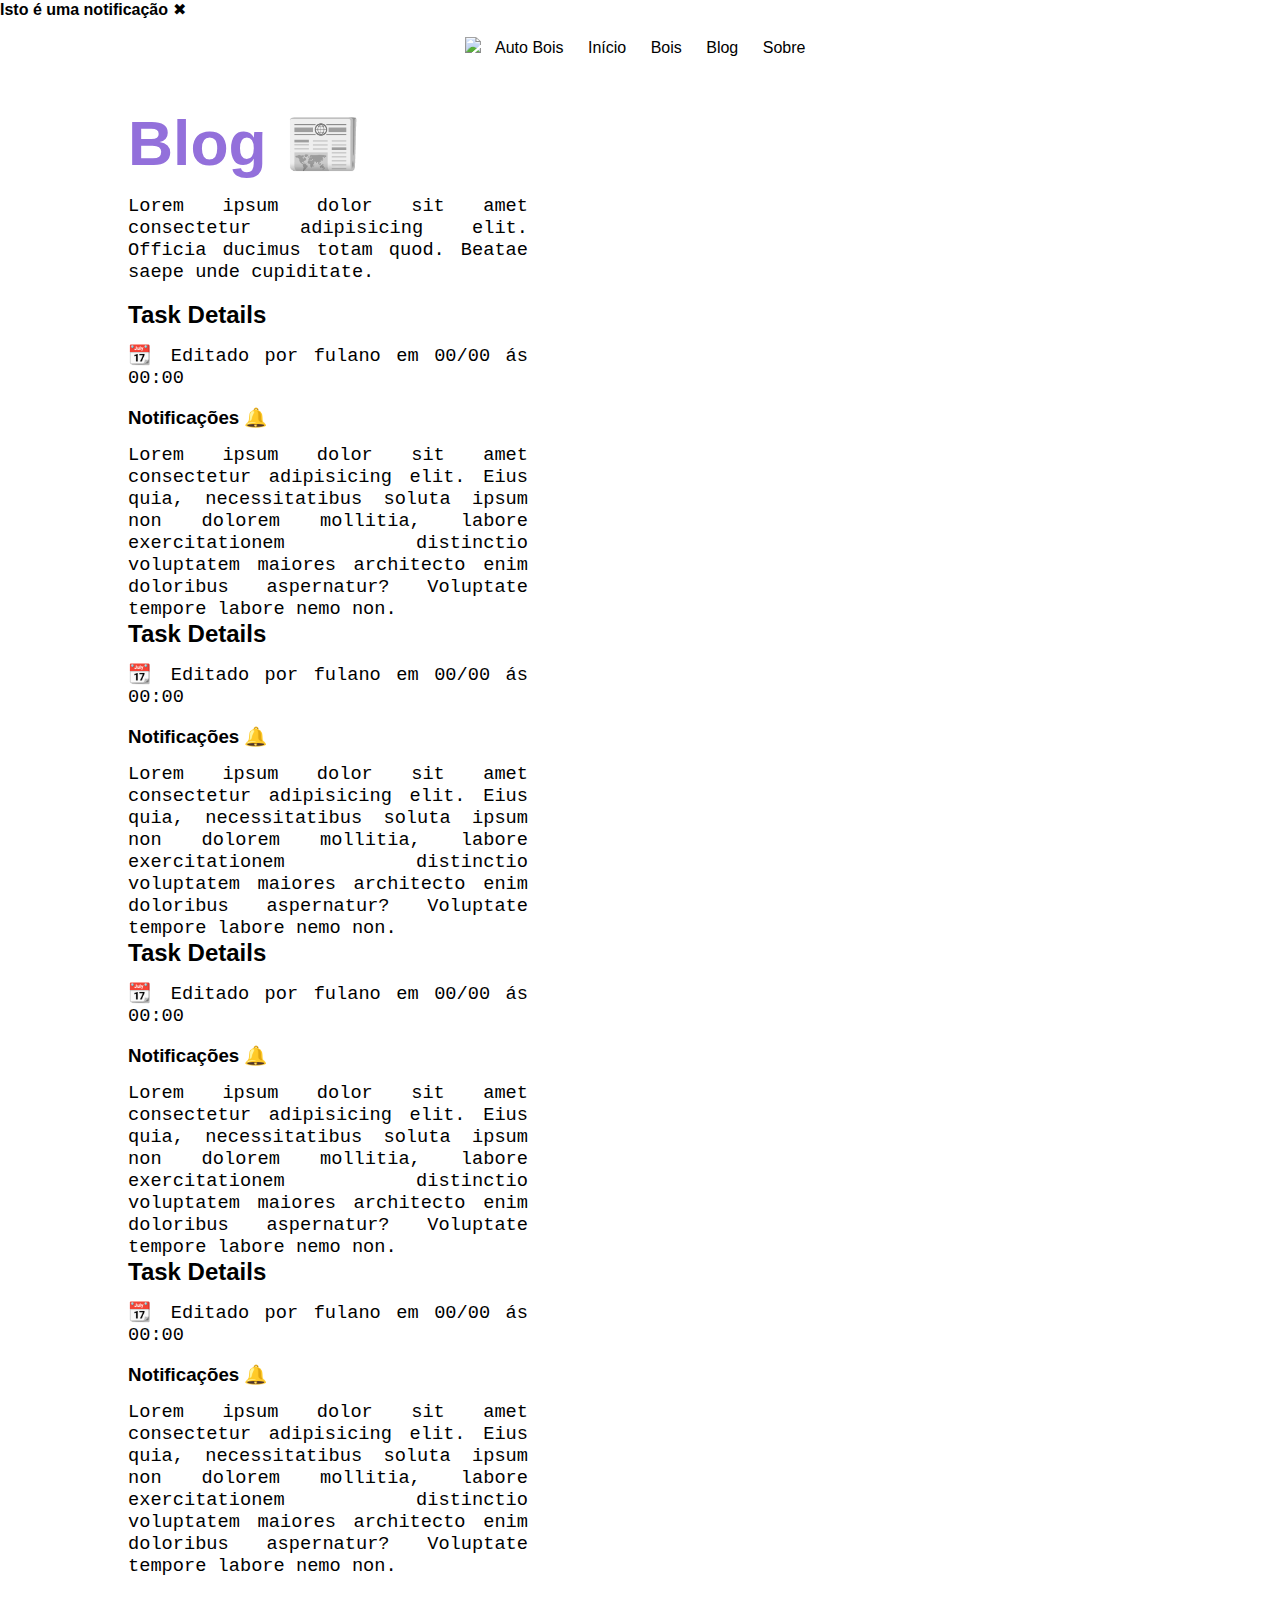
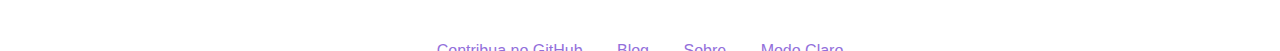
==== blog.html @ 00d9c716 "inserindo links nas href, criação da pagina bois" ====
<!DOCTYPE html>
<html lang="en">

<head>
    <meta charset="UTF-8">
    <meta http-equiv="X-UA-Compatible" content="IE=edge">
    <meta name="viewport" content="width=device-width, initial-scale=1.0">


    <link rel="stylesheet" href="assets/css/main.css">
    <link rel="preconnect" href="https://fonts.googleapis.com">
    <link rel="preconnect" href="https://fonts.gstatic.com" crossorigin>
    <link href="https://fonts.googleapis.com/css2?family=Overpass&display=swap" rel="stylesheet">

    <link rel="shortcut icon" href="assets/images/bulls.png" type="image/x-icon">


    <title>Auto Bois - Blog</title>
</head>

<body id="fundo">

    <div id="notify">
        <b id="notify-txt">Isto é uma notificação</b>
        <a id="notify-close">&#x2716</a>
    </div>

    <!-- div = divider -->
    <nav class="nav-content">
        <!-- undrr list-->
        <ul>
            <!-- list item -->
            <img src="assets/images/bulls.png">
            <li id="logo-name">Auto Bois</li>
            <li><a href="index.html">Início</a></li>
            <li><a href="bois.html">Bois</a></li>
            <li><a href="blog.html">Blog</a></li>
            <li><a href="sobre.html" target="_blank">Sobre</a></li>
        </ul>
    </nav>

    <div class="container">
        <div class="container-content">

            <div>

                <div class="title-content">
                    <div>
                        <h1>Blog 📰</h1>
                        <p>Lorem ipsum dolor sit amet consectetur adipisicing elit. Officia ducimus totam quod. Beatae
                            saepe
                            unde
                            cupiditate.
                        </p>
                    </div>
                </div>

                <br>

                <div class="news-list">
                    <div class="news">
                        <h2>Task Details</h2>
                        <p>📆 Editado por fulano em 00/00 ás 00:00</p>
                        <br>
                        <h3>Notificações 🔔</h3>
                        <p>Lorem ipsum dolor sit amet consectetur adipisicing elit. Eius quia, necessitatibus soluta
                            ipsum
                            non dolorem mollitia, labore exercitationem distinctio voluptatem maiores architecto enim
                            doloribus aspernatur? Voluptate tempore labore nemo non.</p>
                    </div>


                    <div class="news">
                        <h2>Task Details</h2>
                        <p>📆 Editado por fulano em 00/00 ás 00:00</p>
                        <br>
                        <h3>Notificações 🔔</h3>
                        <p>Lorem ipsum dolor sit amet consectetur adipisicing elit. Eius quia, necessitatibus soluta
                            ipsum
                            non dolorem mollitia, labore exercitationem distinctio voluptatem maiores architecto enim
                            doloribus aspernatur? Voluptate tempore labore nemo non.</p>
                    </div>


                    <div class="news">
                        <h2>Task Details</h2>
                        <p>📆 Editado por fulano em 00/00 ás 00:00</p>
                        <br>
                        <h3>Notificações 🔔</h3>
                        <p>Lorem ipsum dolor sit amet consectetur adipisicing elit. Eius quia, necessitatibus soluta
                            ipsum
                            non dolorem mollitia, labore exercitationem distinctio voluptatem maiores architecto enim
                            doloribus aspernatur? Voluptate tempore labore nemo non.</p>
                    </div>

                    <div class="news">
                        <h2>Task Details</h2>
                        <p>📆 Editado por fulano em 00/00 ás 00:00</p>
                        <br>
                        <h3>Notificações 🔔</h3>
                        <p>Lorem ipsum dolor sit amet consectetur adipisicing elit. Eius quia, necessitatibus soluta
                            ipsum
                            non dolorem mollitia, labore exercitationem distinctio voluptatem maiores architecto enim
                            doloribus aspernatur? Voluptate tempore labore nemo non.</p>
                    </div>
                </div>

            </div>

        </div>
    </div>

</body>


<footer>
    <ul>
        <li><a href="https://github.com/ThomAlmeidaRD/InterfaceClones.git" target="_blank">Contribua no GitHub</a></li>
        <li><a href="blog.html" target="_blank">Blog</a></li>
        <li><a href="sobre.html" target="_self">Sobre</a></li>
        <li id="color-mode"><a>Modo Claro </a></li>
    </ul>
</footer>

</html>
---- assets/css/main.css ----
/* Linkagem de css's */
@import url('button.css');
@import url('container.css');
@import url('footer.css');
@import url('navbar.css');
@import url('conteudo.css');

*{
    margin: 0;
    padding: 0;
    font-family: 'Montserrat', sans-serif;
}
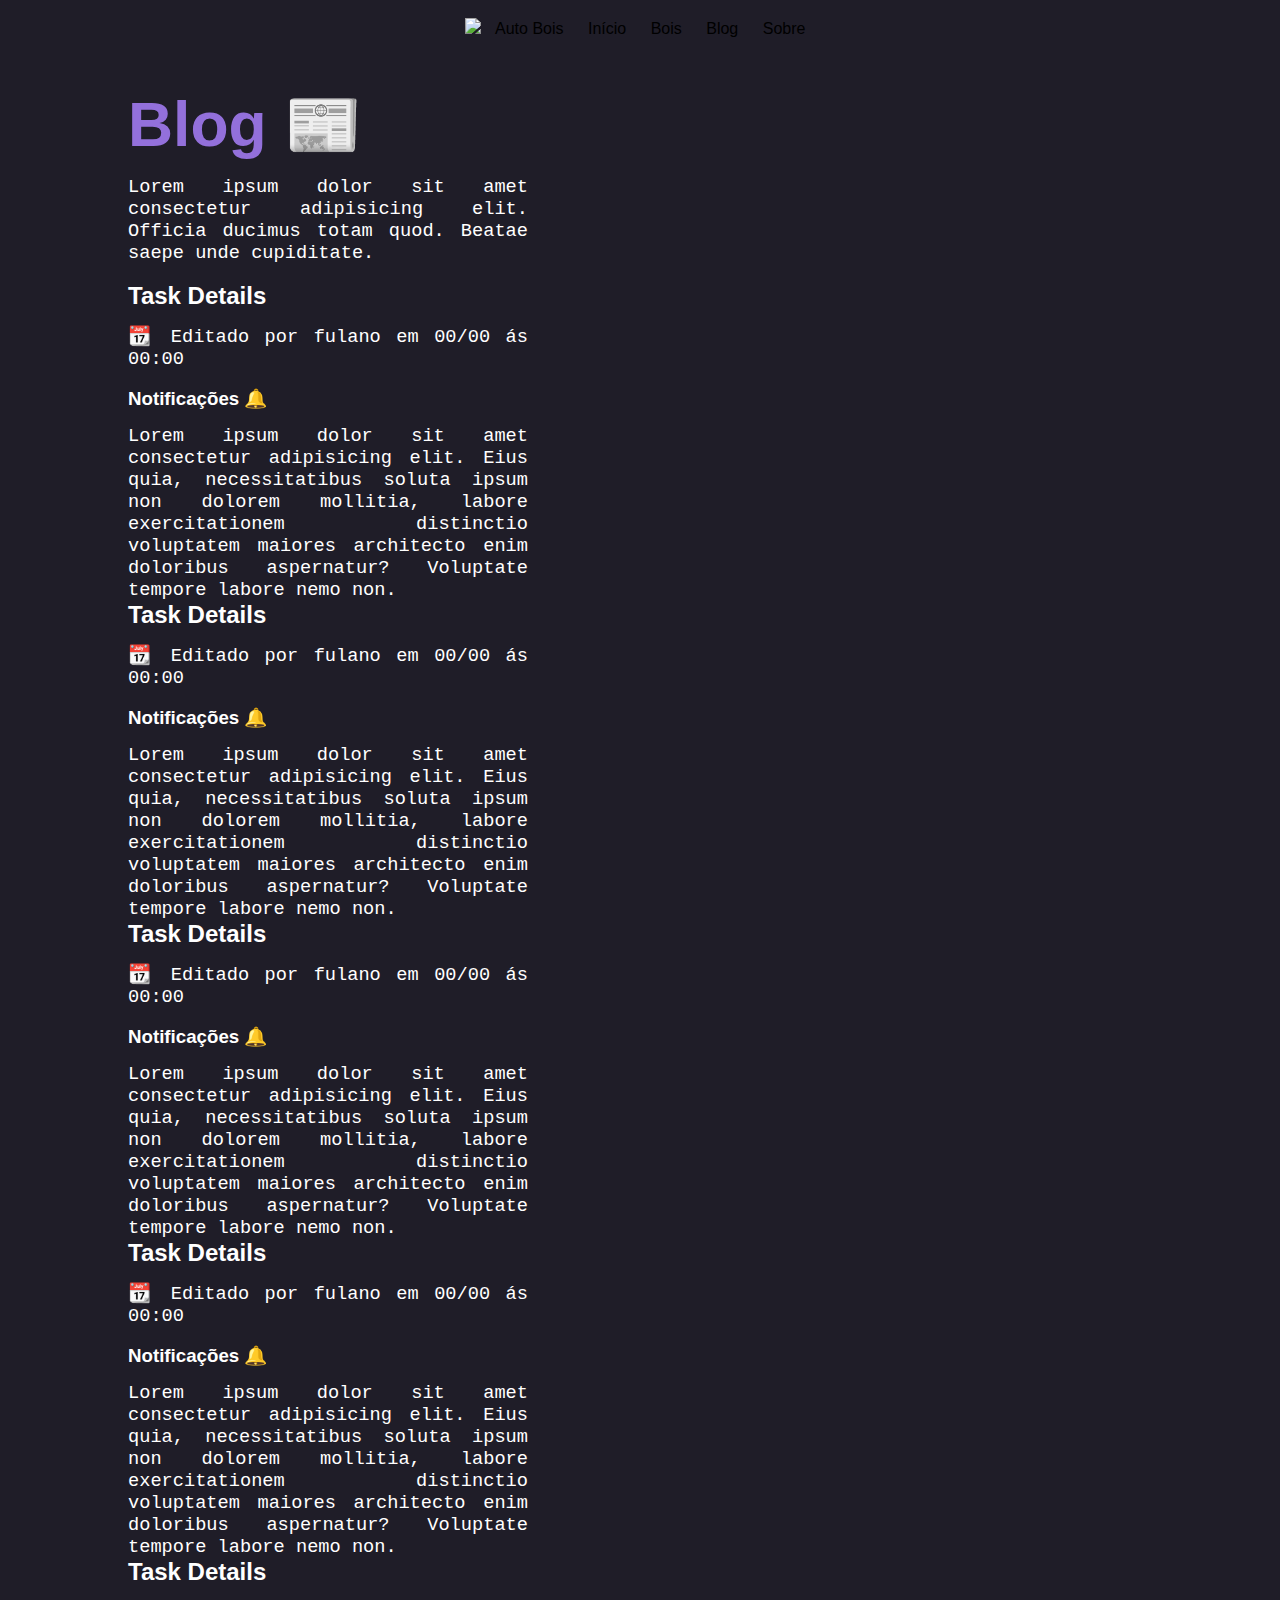
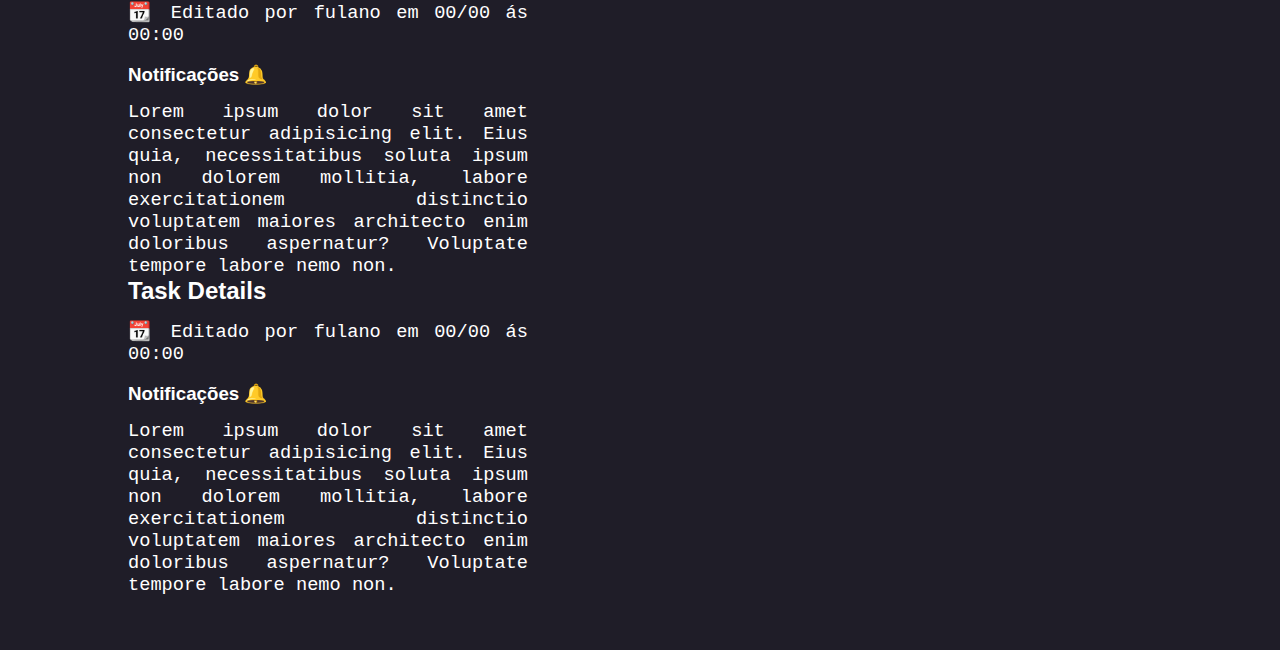
==== commit 7e4af2f2: "Removendo Color Mode // Implementaremos mais tarde com mais otimização" ====
--- a/blog.html
+++ b/blog.html
@@ -18,12 +18,7 @@
     <title>Auto Bois - Blog</title>
 </head>
 
-<body id="fundo">
-
-    <div id="notify">
-        <b id="notify-txt">Isto é uma notificação</b>
-        <a id="notify-close">&#x2716</a>
-    </div>
+<body id="fundo-blog">
 
     <!-- div = divider -->
     <nav class="nav-content">
@@ -103,6 +98,29 @@
                             non dolorem mollitia, labore exercitationem distinctio voluptatem maiores architecto enim
                             doloribus aspernatur? Voluptate tempore labore nemo non.</p>
                     </div>
+
+                    <div class="news">
+                        <h2>Task Details</h2>
+                        <p>📆 Editado por fulano em 00/00 ás 00:00</p>
+                        <br>
+                        <h3>Notificações 🔔</h3>
+                        <p>Lorem ipsum dolor sit amet consectetur adipisicing elit. Eius quia, necessitatibus soluta
+                            ipsum
+                            non dolorem mollitia, labore exercitationem distinctio voluptatem maiores architecto enim
+                            doloribus aspernatur? Voluptate tempore labore nemo non.</p>
+                    </div>
+
+                    <div class="news">
+                        <h2>Task Details</h2>
+                        <p>📆 Editado por fulano em 00/00 ás 00:00</p>
+                        <br>
+                        <h3>Notificações 🔔</h3>
+                        <p>Lorem ipsum dolor sit amet consectetur adipisicing elit. Eius quia, necessitatibus soluta
+                            ipsum
+                            non dolorem mollitia, labore exercitationem distinctio voluptatem maiores architecto enim
+                            doloribus aspernatur? Voluptate tempore labore nemo non.</p>
+                    </div>
+
                 </div>
 
             </div>
@@ -118,8 +136,13 @@
         <li><a href="https://github.com/ThomAlmeidaRD/InterfaceClones.git" target="_blank">Contribua no GitHub</a></li>
         <li><a href="blog.html" target="_blank">Blog</a></li>
         <li><a href="sobre.html" target="_self">Sobre</a></li>
-        <li id="color-mode"><a>Modo Claro </a></li>
+        <li id="color-mode-blog"><a>Modo Claro </a></li>
     </ul>
 </footer>
 
+
+<script src="assets/js/color-mode.js"></script>
+<script src="assets/js/script.js"></script>
+<script src="assets/js/slider-boi.js"></script>
+
 </html>--- a/assets/css/main.css
+++ b/assets/css/main.css
@@ -4,9 +4,16 @@
 @import url('footer.css');
 @import url('navbar.css');
 @import url('conteudo.css');
+@import url('images.css');
+@import url('notify.css');
+@import url('scrollbar.css');
 
 *{
     margin: 0;
     padding: 0;
     font-family: 'Montserrat', sans-serif;
+}
+body{
+    background-color:  #1F1d28;
+    color: white;
 }